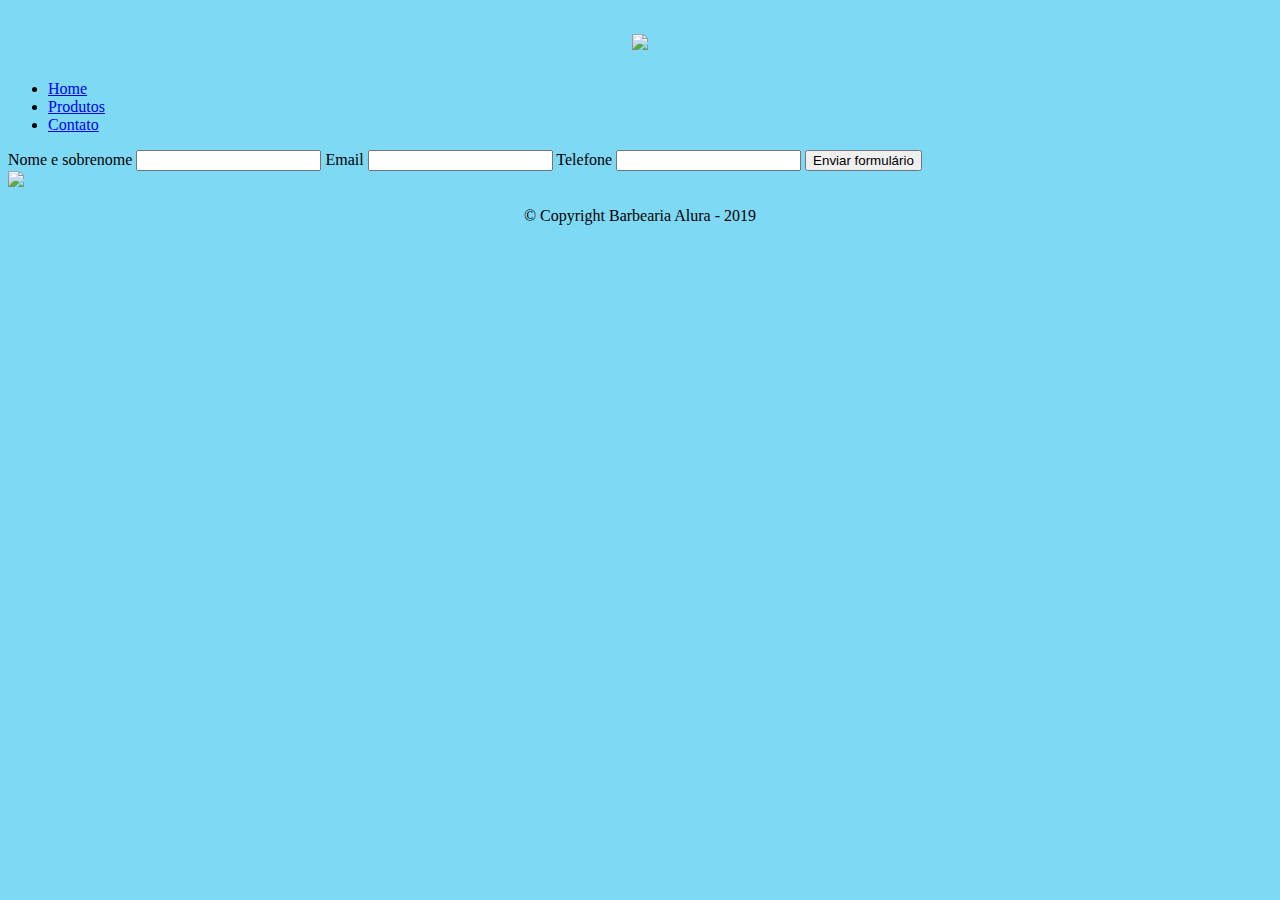
==== contato.html @ 8fc240de "Create contato.html" ====
<!DOCTYPE html>
<html>
    <head>
        <meta charset="UTF-8">
        <title>Contato - Barbearia Alura</title>

        <link rel="stylesheet" href="reset.css">
        <link rel="stylesheet" href="style.css">
    </head>
    <body>
        <header>
            <div class="caixa">
                <h1><img src="logo.png"></h1>

                <nav>
                    <ul>
                        <li><a href="index.html">Home</a></li>
                        <li><a href="produtos.html">Produtos</a></li>
                        <li><a href="contato.html">Contato</a></li>
                    </ul>
                </nav>
            </div>
        </header>

        <main>
            <form>
                <label for="nomesobrenome">Nome e sobrenome</label>
                <input type="text" id="nomesobrenome">
        
                <label for="email">Email</label>
                <input type="text" id="email">
        
                <label for="telefone">Telefone</label>
                <input type="text" id="telefone">
        
                <input type="submit" value="Enviar formulário">
            </form>
        </main>
        

        <footer>
            <img src="logo-branco.png">
            <p class="copyright">&copy; Copyright Barbearia Alura - 2019</p>
        </footer>
    </body>
</html>
---- style.css ----
body {
    background: #7ed9f5
}

h1 {
     text-align: center
 } 
    
 p {
    text-align: center;
}

#missao {
    font-size: 20px
     }

em strong {
    color: #047dce;
}
     
.itens {
    font-style: italic;


}
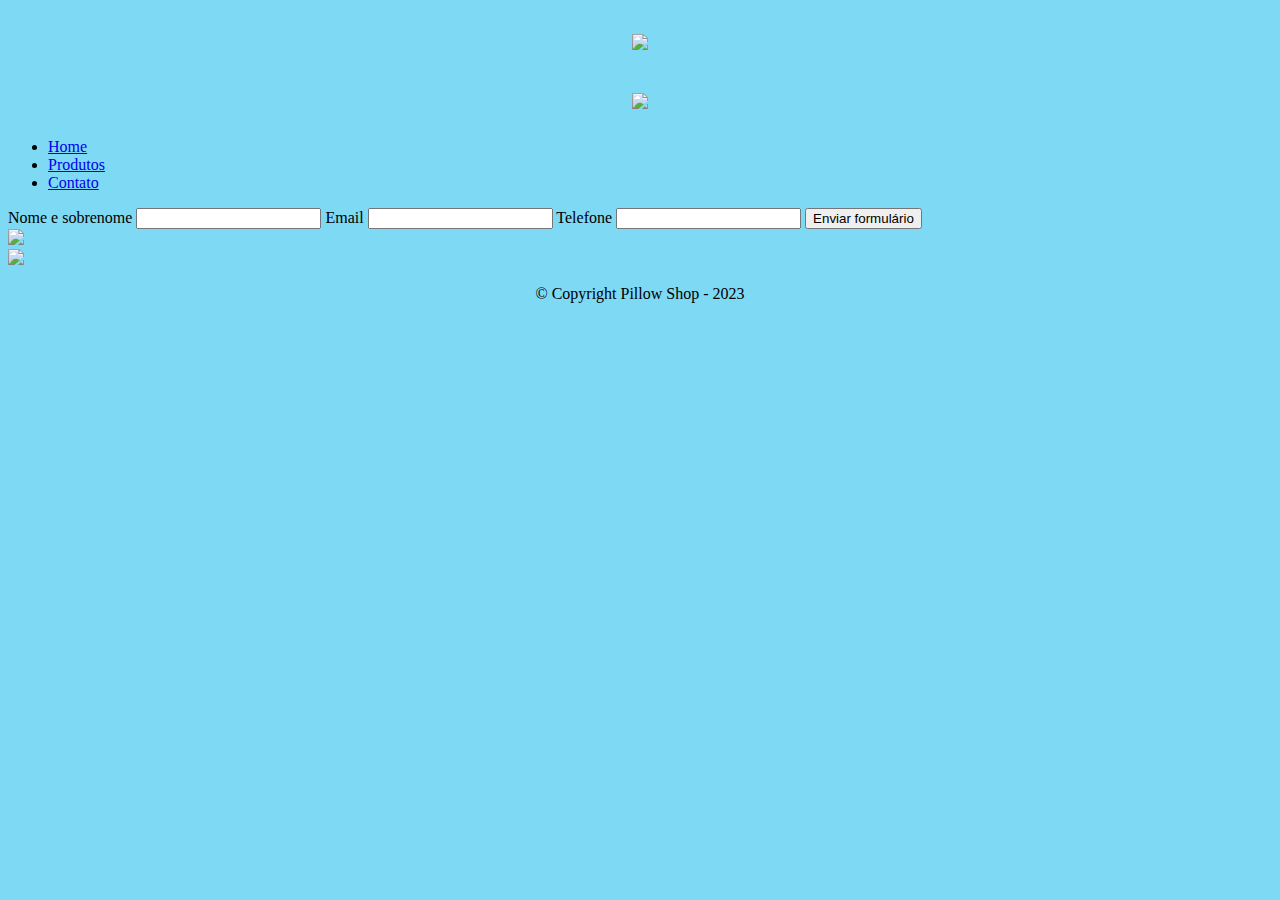
==== commit 7bca3073: "Update contato.html" ====
--- a/contato.html
+++ b/contato.html
@@ -9,6 +9,7 @@
     </head>
     <body>
         <header>
+            <h1><img src="https://img.freepik.com/premium-vector/pillow-logo-bed-sleep-design-vector-illustration-dream-icon_557439-9545.jpg"></h1>
             <div class="caixa">
                 <h1><img src="logo.png"></h1>
 
@@ -36,11 +37,11 @@
                 <input type="submit" value="Enviar formulário">
             </form>
         </main>
-        
+        <img src="https://encrypted-tbn0.gstatic.com/images?q=tbn:ANd9GcTpQNmyq6cI0tD_YUiZ29vm0K4khBQojApw7A&usqp=CAU">
 
         <footer>
             <img src="logo-branco.png">
-            <p class="copyright">&copy; Copyright Barbearia Alura - 2019</p>
+            <p class="copyright">&copy; Copyright Pillow Shop - 2023</p>
         </footer>
     </body>
 </html>
